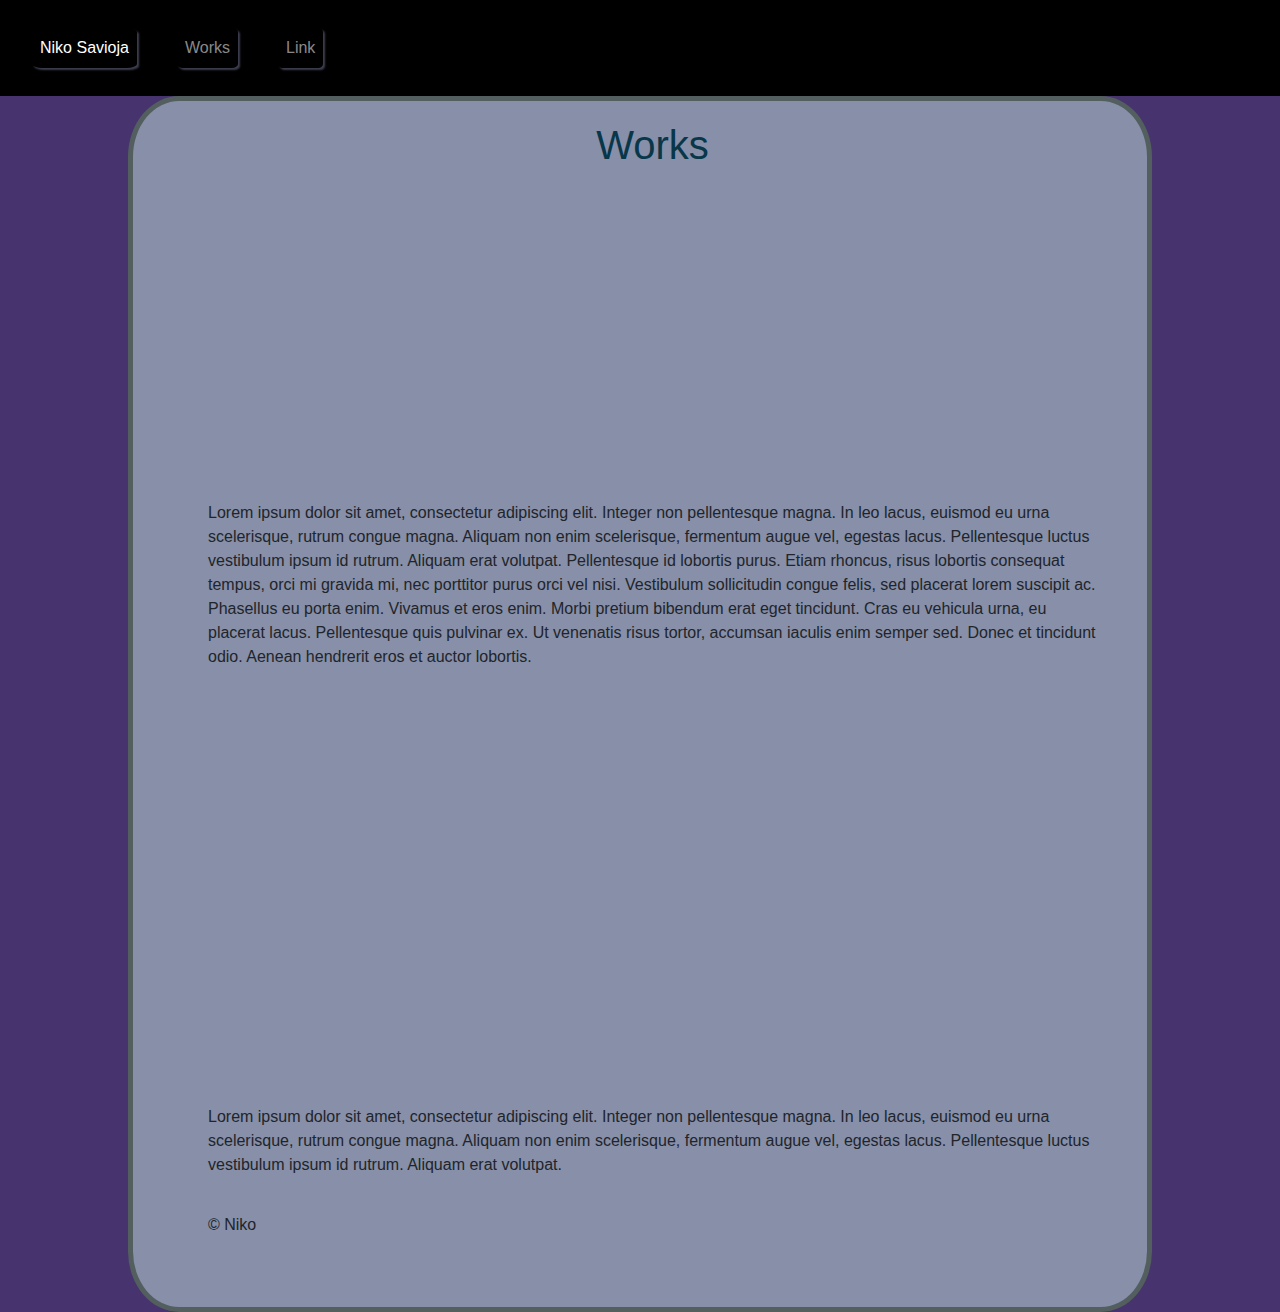
==== tyot.html @ c1d04089 "Add files via upload" ====
<!DOCTYPE html>
<html>
    <head> 
        <meta name="viewport" content="width=device-width, initial-scale=1.0"> 
        <meta charset="UTF-8">
        <meta name="description"
        content="Ticossa vedät kahvia,muffinsseja,pullaa ja kaikkee yms">
        <title>Tico Cafe tervetuloa pasilaan</title>
          <!-- Latest compiled and minified CSS -->
<link href="https://cdn.jsdelivr.net/npm/bootstrap@5.3.2/dist/css/bootstrap.min.css" rel="stylesheet">

<!-- Latest compiled JavaScript -->
<script src="https://cdn.jsdelivr.net/npm/bootstrap@5.3.2/dist/js/bootstrap.bundle.min.js"></script> 
        <link href="tyyli kopio.css" rel="stylesheet">
        <style>
            h1 {color: rgb(7, 55, 73) !important;}
            h1 {color: brown;}
        </style>

    </head>
    <body>
        <nav class="navbar navbar-expand-sm navbar-dark" style="background-color: black;">
            <div class="container-fluid">
              <ul class="navbar-nav">
                <li class="nav-item">
                  <a class="nav-link active" href="index.html">Niko Savioja</a>
                </li>
               <li class="nav-item">
                  <a class="nav-link" href="tyot.html">Works</a>
                </li>
                <li class="nav-item">
                  <a class="nav-link" href="#">Link</a>
                </li>
              </ul>
            </div>
          </nav>
        <main>
            <header>
        <h1>Works</h1>
                </header>
                <article>
                        <h2>
                        <p style="text-align: center;">   <!-- Keskittää objektin  --> 
                            <iframe
                            src="https://www.youtube.com/embed/Ls2YEX0VXLA?si=TWgpjXs1_6Awe4Qv" 
                            title="YouTube video player" frameborder="0"
                            style=" width: 100%; max-width: 600px; min-width: 350px; min-height: 300px;" allow="accelerometer; 
                            autoplay; clipboard-write; encrypted-media; gyroscope; picture-in-picture; web-share" 
                            allowfullscreen></iframe>
                        </p>
                    </h2>
                    <section class="osa4">
                        <p>Lorem ipsum dolor sit amet, consectetur adipiscing elit. Integer non pellentesque
                        magna. In leo lacus, euismod eu urna scelerisque, rutrum congue magna. Aliquam non
                        enim scelerisque, fermentum augue vel, egestas lacus. Pellentesque luctus vestibulum ipsum
                        id rutrum. Aliquam erat volutpat. Pellentesque id lobortis purus. Etiam rhoncus, risus lobortis
                        consequat tempus, orci mi gravida mi, nec porttitor purus orci vel nisi. Vestibulum
                        sollicitudin congue felis, sed placerat lorem suscipit ac. Phasellus eu porta enim. Vivamus et
                        eros enim. Morbi pretium bibendum erat eget tincidunt. Cras eu vehicula urna, eu placerat
                        lacus. Pellentesque quis pulvinar ex. Ut venenatis risus tortor, accumsan iaculis enim semper
                        sed. Donec et tincidunt odio. Aenean hendrerit eros et auctor lobortis.
                        </p>
<br>
<br>
<br>
<br>
                        <h3>
                            <p style="text-align: center;">
                                <iframe  
                                src="https://www.youtube.com/embed/J8WPZSnLDso?si=9-ikfyxQq5Kc16f-" 
                                title="YouTube video player" frameborder="0" 
                                style="width: 100%; max-width: 600px; min-width: 350px; min-height: 300px;"
                                allow="accelerometer; autoplay; clipboard-write; encrypted-media; gyroscope; picture-in-picture; web-share"
                                 allowfullscreen></iframe>
                            </p>
                        </h3>
                        <p>
                            Lorem ipsum dolor sit amet, consectetur adipiscing elit. Integer non pellentesque
                        magna. In leo lacus, euismod eu urna scelerisque, rutrum congue magna. Aliquam non
                        enim scelerisque, fermentum augue vel, egestas lacus. Pellentesque luctus vestibulum ipsum
                        id rutrum. Aliquam erat volutpat.
                        </p>
                        </section>
    </article>
    <footer>
        &copy; Niko
    </footer>
    </main>
    </body>
</html>
---- tyyli kopio.css ----
body {background-color: rgb(71, 51, 110);font-family: Verdana, Geneva, Tahoma, sans-serif;
            background-image: url(tausta1.PNG) ;
        background-repeat: no-repeat; /* toisto 1.kerta */
        background-size: cover; /* koko */
    background-attachment: cover; /* kiinnitys */}


video {
        width: 150%;
        height: auto;
      }

.osa1 { width: 50%;
        float: left;}

.osa2 { width: 50%;
        float: left;}


.osa3 { width: 100%;
        }

        footer {clear: both;} /*floatin vaikutus loppuut */



nav a {color: rgb(11, 68, 56);
    background-color: rgb(183, 150, 214);
    padding: 7px;
    margin: 20px;
    border-radius: 10% 10%;
    display: inline-block;
    border: 2px solid rgba(186, 215, 215, 0.561);
    box-shadow: 2px 2px 2px rgb(61, 62, 79);
    }

nav a:hover {background-color: rgb(197, 167, 131);
        color: rgb(20, 24, 20);
        height: 1.5em;}

#shrek {width: 100%;
            max-width: 400px;
        }
            
            h1{color: midnightblue;}


main {width: 80%;
            margin:auto; /* keskitys */
        background-color: rgba(186, 215, 215, 0.561);
        padding: 20px 50px 70px 75px; /* tyhjää tilaa reunan ja sisällön väliin */
        border: 5px solid rgb(82, 95, 94); /* reunus */
        border-radius:  5% 5%; /* reunan pyöristys */
            }
        
        
header {text-align: center; /*tekstin keskitys*/
        }

footer{border-top: 5px rgb(39, 25, 31) ;
        padding-top: 20px;}

        .flex-container {display: flex;
            flex-direction: row;}
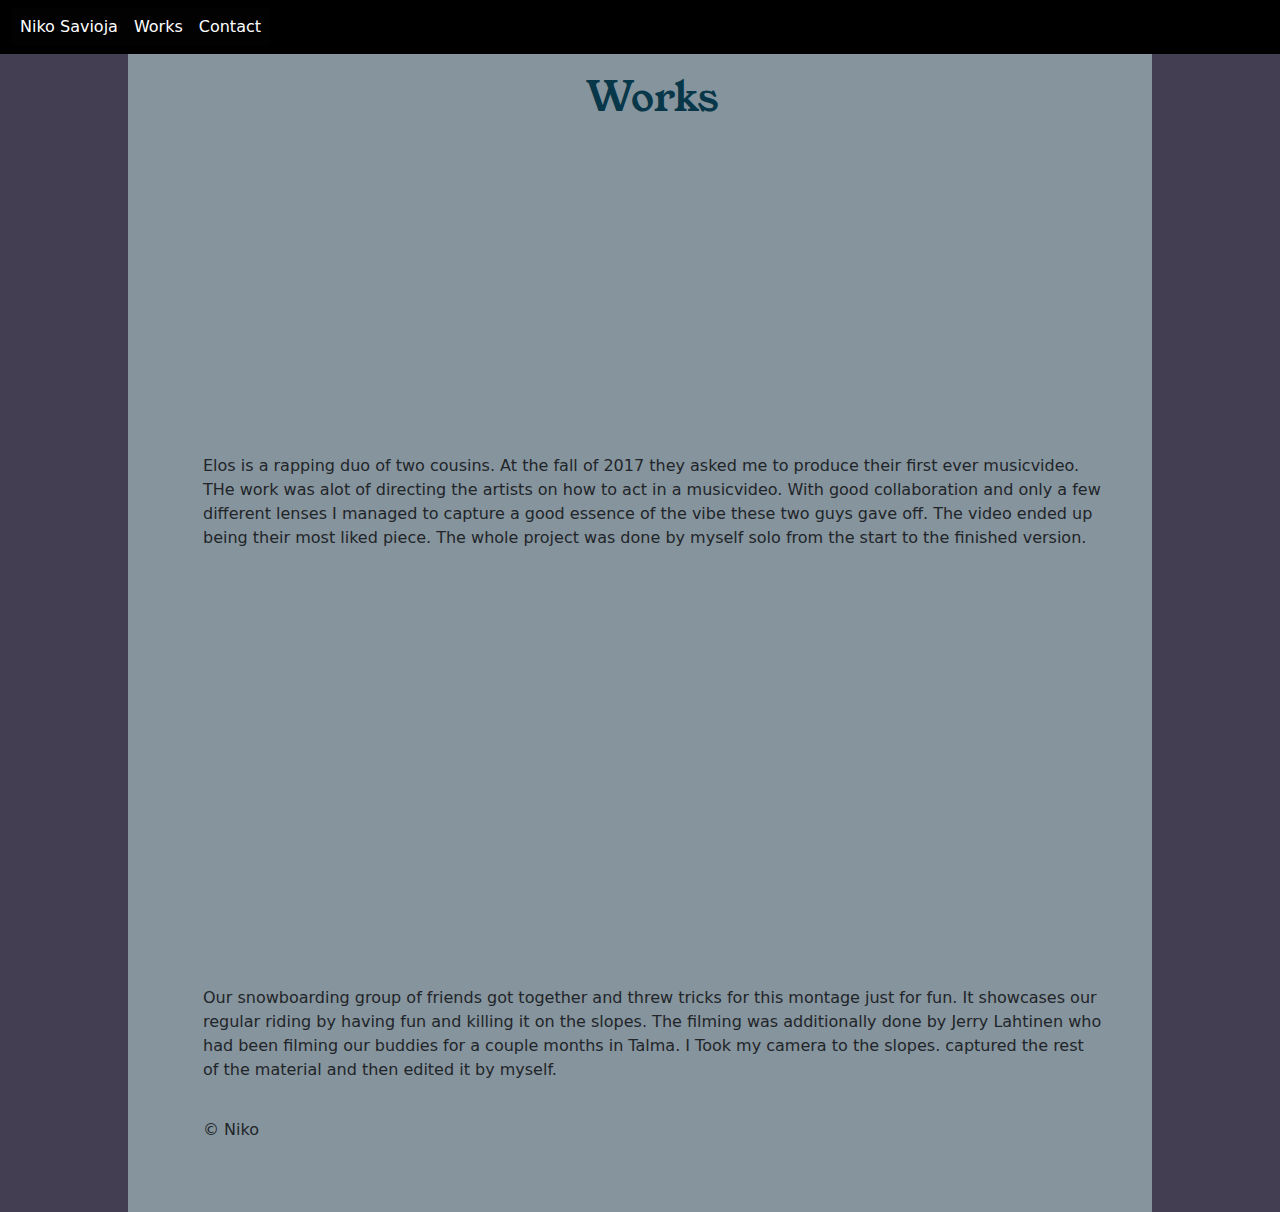
==== commit eb170631: "Add files via upload" ====
--- a/tyot.html
+++ b/tyot.html
@@ -5,13 +5,13 @@
         <meta charset="UTF-8">
         <meta name="description"
         content="Ticossa vedät kahvia,muffinsseja,pullaa ja kaikkee yms">
-        <title>Tico Cafe tervetuloa pasilaan</title>
+        <title>WORKS| Niko Savioja</title>
           <!-- Latest compiled and minified CSS -->
 <link href="https://cdn.jsdelivr.net/npm/bootstrap@5.3.2/dist/css/bootstrap.min.css" rel="stylesheet">
 
 <!-- Latest compiled JavaScript -->
 <script src="https://cdn.jsdelivr.net/npm/bootstrap@5.3.2/dist/js/bootstrap.bundle.min.js"></script> 
-        <link href="tyyli kopio.css" rel="stylesheet">
+        <link href="tyyli.kopio.css" rel="stylesheet">
         <style>
             h1 {color: rgb(7, 55, 73) !important;}
             h1 {color: brown;}
@@ -29,7 +29,7 @@
                   <a class="nav-link" href="tyot.html">Works</a>
                 </li>
                 <li class="nav-item">
-                  <a class="nav-link" href="#">Link</a>
+                  <a class="nav-link" href="contact.html">Contact</a>
                 </li>
               </ul>
             </div>
@@ -44,21 +44,16 @@
                             <iframe
                             src="https://www.youtube.com/embed/Ls2YEX0VXLA?si=TWgpjXs1_6Awe4Qv" 
                             title="YouTube video player" frameborder="0"
-                            style=" width: 100%; max-width: 600px; min-width: 350px; min-height: 300px;" allow="accelerometer; 
+                            style=" width: 100%; max-width: 600px; min-width: 350px; min-height: 300px;" 
+                            allow="accelerometer; 
                             autoplay; clipboard-write; encrypted-media; gyroscope; picture-in-picture; web-share" 
                             allowfullscreen></iframe>
                         </p>
                     </h2>
                     <section class="osa4">
-                        <p>Lorem ipsum dolor sit amet, consectetur adipiscing elit. Integer non pellentesque
-                        magna. In leo lacus, euismod eu urna scelerisque, rutrum congue magna. Aliquam non
-                        enim scelerisque, fermentum augue vel, egestas lacus. Pellentesque luctus vestibulum ipsum
-                        id rutrum. Aliquam erat volutpat. Pellentesque id lobortis purus. Etiam rhoncus, risus lobortis
-                        consequat tempus, orci mi gravida mi, nec porttitor purus orci vel nisi. Vestibulum
-                        sollicitudin congue felis, sed placerat lorem suscipit ac. Phasellus eu porta enim. Vivamus et
-                        eros enim. Morbi pretium bibendum erat eget tincidunt. Cras eu vehicula urna, eu placerat
-                        lacus. Pellentesque quis pulvinar ex. Ut venenatis risus tortor, accumsan iaculis enim semper
-                        sed. Donec et tincidunt odio. Aenean hendrerit eros et auctor lobortis.
+                        <p>Elos is a rapping duo of two cousins. At the fall of 2017 they asked me to produce their first ever musicvideo. THe work was alot of directing the artists
+                          on how to act in a musicvideo. With good collaboration and only a few different lenses I managed to capture a good essence of the vibe these two guys gave off.
+                          The video ended up being their most liked piece. The whole project was done by myself solo from the start to the finished version.
                         </p>
 <br>
 <br>
@@ -75,10 +70,10 @@
                             </p>
                         </h3>
                         <p>
-                            Lorem ipsum dolor sit amet, consectetur adipiscing elit. Integer non pellentesque
-                        magna. In leo lacus, euismod eu urna scelerisque, rutrum congue magna. Aliquam non
-                        enim scelerisque, fermentum augue vel, egestas lacus. Pellentesque luctus vestibulum ipsum
-                        id rutrum. Aliquam erat volutpat.
+                         Our snowboarding group of friends got together and threw tricks for this montage just for fun.
+                          It showcases our regular riding by having fun and killing it on the slopes.
+                         The filming was additionally done by Jerry Lahtinen who had been filming our buddies for a couple months in Talma.
+                          I Took my camera to the slopes. captured the rest of the material and then edited it by myself.
                         </p>
                         </section>
     </article>
--- a/tyyli.kopio.css
+++ b/tyyli.kopio.css
@@ -0,0 +1,92 @@
+
+@import url('https://fonts.googleapis.com/css2?family=Montserrat&family=Young+Serif&display=swap');
+
+body {background-color: rgb(68, 62, 82);    /* font-family: Verdana, Geneva, Tahoma, sans-serif; */
+            background-image: url(colorful-bokeh-abstract-17.jpg) ; 
+        background-repeat: no-repeat; /* toisto 1.kerta */
+        background-size: cover; /* koko */
+    background-attachment: cover; /* kiinnitys */}
+
+h1 {font-family: "young serif";}
+
+
+video {
+        width: 150%;
+        height: auto;
+      }
+
+.osa1 { width: 50%;
+        float: left;}
+
+.osa2 { width: 50%;
+        float: left;
+        padding: 20px;}
+
+
+.osa3 { width: 100%;
+        float: left;
+        padding-top: 25px;
+        }
+
+        footer {clear: both;} /*floatin vaikutus loppuut */
+
+#ig_logo { width: 30px;
+}
+#linkedinlogo {width: 30px;}
+
+
+
+/* nav a {color: rgb(11, 68, 56);
+    background-color: rgb(183, 150, 214);
+    padding: 7px;
+    margin: 20px;
+    border-radius: 10% 10%;
+    display: inline-block;
+    border: 2px solid rgba(186, 215, 215, 0.561);
+    box-shadow: 2px 2px 2px rgb(61, 62, 79);
+    }
+
+nav a:hover {background-color: rgb(197, 167, 131);
+        color: rgb(20, 24, 20);
+        height: 1.5em;}
+*/
+#shrek {width: 100%;
+            max-width: 400px;
+        }
+            
+            h1{color: midnightblue;}
+
+
+main {width: 80%;
+            margin:auto; /* keskitys */
+        background-color: rgba(186, 215, 215, 0.561);
+        padding: 20px 50px 70px 75px; /* tyhjää tilaa reunan ja sisällön väliin */
+        border: 0px solid rgb(82, 95, 94); /* reunus */
+        border-radius:  0% 0%; /* reunan pyöristys */
+            }
+        
+        
+header {text-align: center; /*tekstin keskitys*/
+        }
+
+footer{border-top: 5px rgb(39, 25, 31) ;
+        padding-top: 20px;}
+
+        .flex-container {display: flex;
+            flex-direction: row;}
+
+            @media (max-width: 700px){
+                .osa1, .osa2 {width: 100%;}
+                iframe { width: 230px;
+                }
+                main { padding: 5px;}
+        }
+
+a:link {
+                background-color: #0403058c;
+                color: white;
+                padding: 7px 14px;
+                text-align: center;
+                text-decoration: none;
+                display: inline-block;
+              }